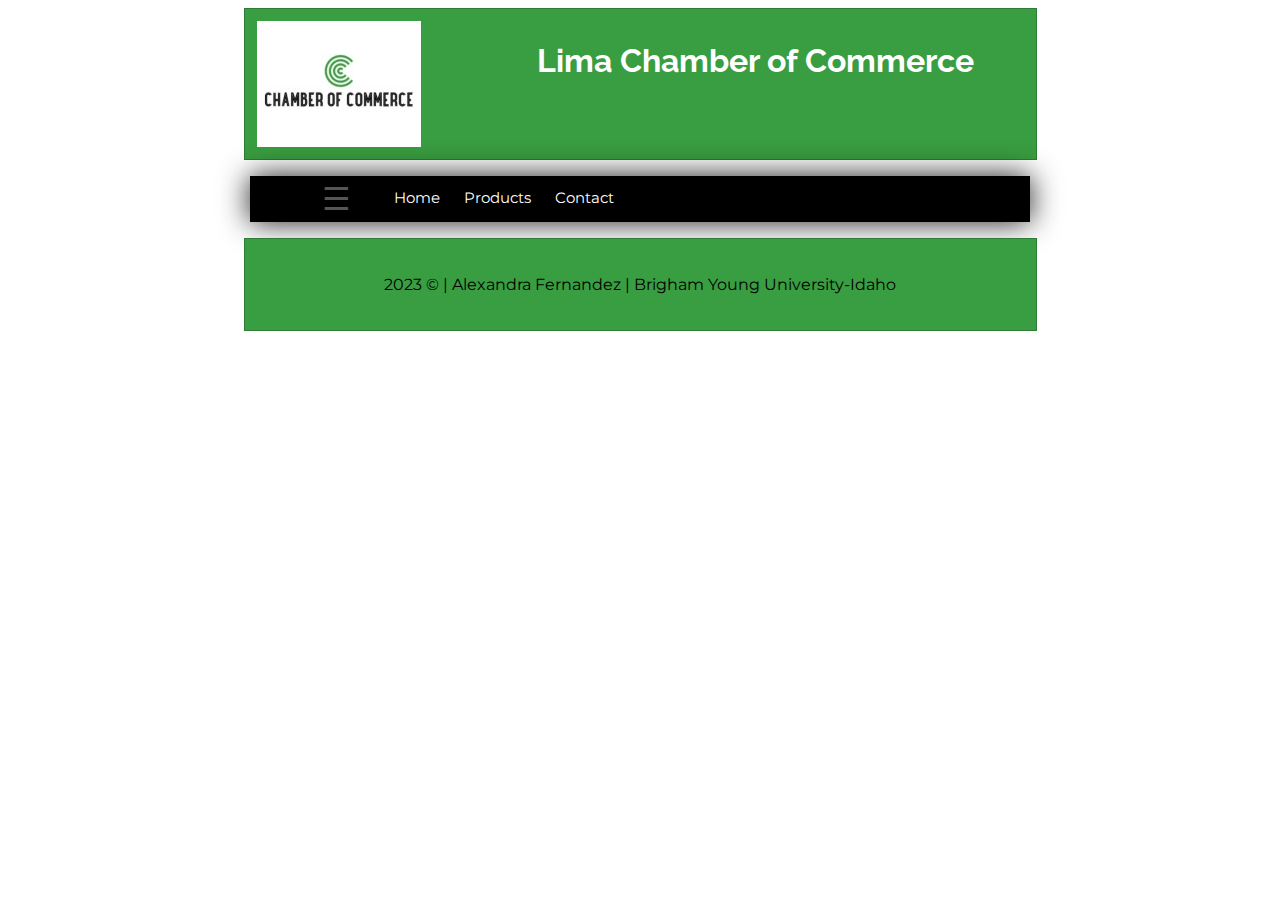
==== chamber/index.html @ ffcb9fd6 "changes" ====
<!doctype html>
<html lang="en">
<head>
    <meta charset="utf-8">
    <meta name="description" content="This website is for those who wish to learn about the training provided by the Lima Chamber of Commerce, find out about the talent pool, what other companies are in the city and what business they work in, information about certifications, what mediation and arbitration center there is. available, and more.">
    <meta name="author" content="Alexandra">
    <title>Chamber of Lima | Home </title>
    <meta name="viewport" content="width=device-width, initial-scale=1, maximum-scale=1">

    <!-- STYLE SHEETS -->
    <!-- phone -->
    <link href="styles/base.css" rel="stylesheet">
    <!-- tablet -->
    <link href="styles/medium.css" rel="stylesheet">
    <!-- desktop -->
    <link href="styles/large.css" rel="stylesheet">
    
</head>

<body>
    <header>
        <img alt="logo chamber of commerce" src="images/logo.jpg">
        <h1>Lima Chamber of Commerce</h1>
    </header>
    <nav>
        <ul>
            <button>&#9776;</button>
            <li><a href="index.html">Home</a></li>
            <li><a href="#">Products</a></li>
            <li><a href="#">Contact</a></li>
        </ul>
    </nav>
    <main >
        
        
    </main>
    <footer>
        <p>
            2023 ©	|	Alexandra Fernandez		|	Brigham Young University-Idaho</span>
        </p>
    </footer>
</body>
---- chamber/styles/base.css ----
@import url('https://fonts.googleapis.com/css2?family=Montserrat&family=Raleway:wght@200&display=swap');

body {
	font-size: 16px;
}


header{	
	background-color: #399D41ff;
	display: grid;
	padding: .75rem;
	border: 1px solid rgba(0, 0, 0, 0.2);
	grid-template-columns: 30% 70%;
	align-items: left;
}

header h1{
	color: white;
	grid-column: 2/3;
	font-size: 1rem;
	text-align: right;
	font-family: 'Raleway', sans-serif;
}
nav button{
    margin: .2rem 2vw;
    background: transparent;
    border: none;
    font-size: 2rem;
    color: #555;
}

footer {
	background-color: #399D41ff;
	display: flex;
	flex-flow: column;
	align-items: center;
	justify-content: center;
	padding: .75rem;
	border: 1px solid rgba(0, 0, 0, 0.2);
}
.center{
	text-align: center;
}


header,
main,
footer {
	max-width: 767px;
	margin: 0 auto;
}

h2 {
	color: #000000ff;
	font-family: 'Raleway', sans-serif;
}

nav {
	background-color: #000000ff;
	margin: 0 auto;
	max-width: 780px;
	box-shadow: 0 0 30px rgba(0, 0, 0, 0.9);
	font-family: 'Montserrat', sans-serif;
}
nav ul {
	list-style-type: none;
	overflow: hidden;
}
nav ul li a {
	display: flex;
	color: #fff;
	text-align: center;
	padding: 0.75rem;
	text-decoration: none;
	font-size: 0.95rem;
	background: linear-gradient(90deg, transparent, #000000ff, transparent) bottom /
		var(--d, 0) 3px no-repeat;
	transition: 0.5s;
}

p{
	font-family: 'Montserrat', sans-serif;
}




footer p {
	padding: .5rem;
	display: flex;
	flex-direction: column;
	align-items: center;
}
---- chamber/styles/medium.css ----
@media only screen and (min-width: 37.5em) {
	

	header h1 {
		font-size: 1.5rem;
		text-align: center;
	}

	
 	nav ul {
		display: flex;
		grid-template-columns: repeat(3, 1fr); 
	} 

	nav a {
		font-size: 1rem;
		align-items: center;
	}

	nav a:hover {
	background-color: #bbb;
	color: #36454f; 
		--d: 75%;
	}
	
	footer p {
		flex-direction: row;
	}
	
	
}
---- chamber/styles/large.css ----
@media only screen and (min-width: 60em) {
	header h1 {
		font-size: 2rem;
		text-align: center;
	}
	nav a {
		font-size: 1.1rem;
	}

}
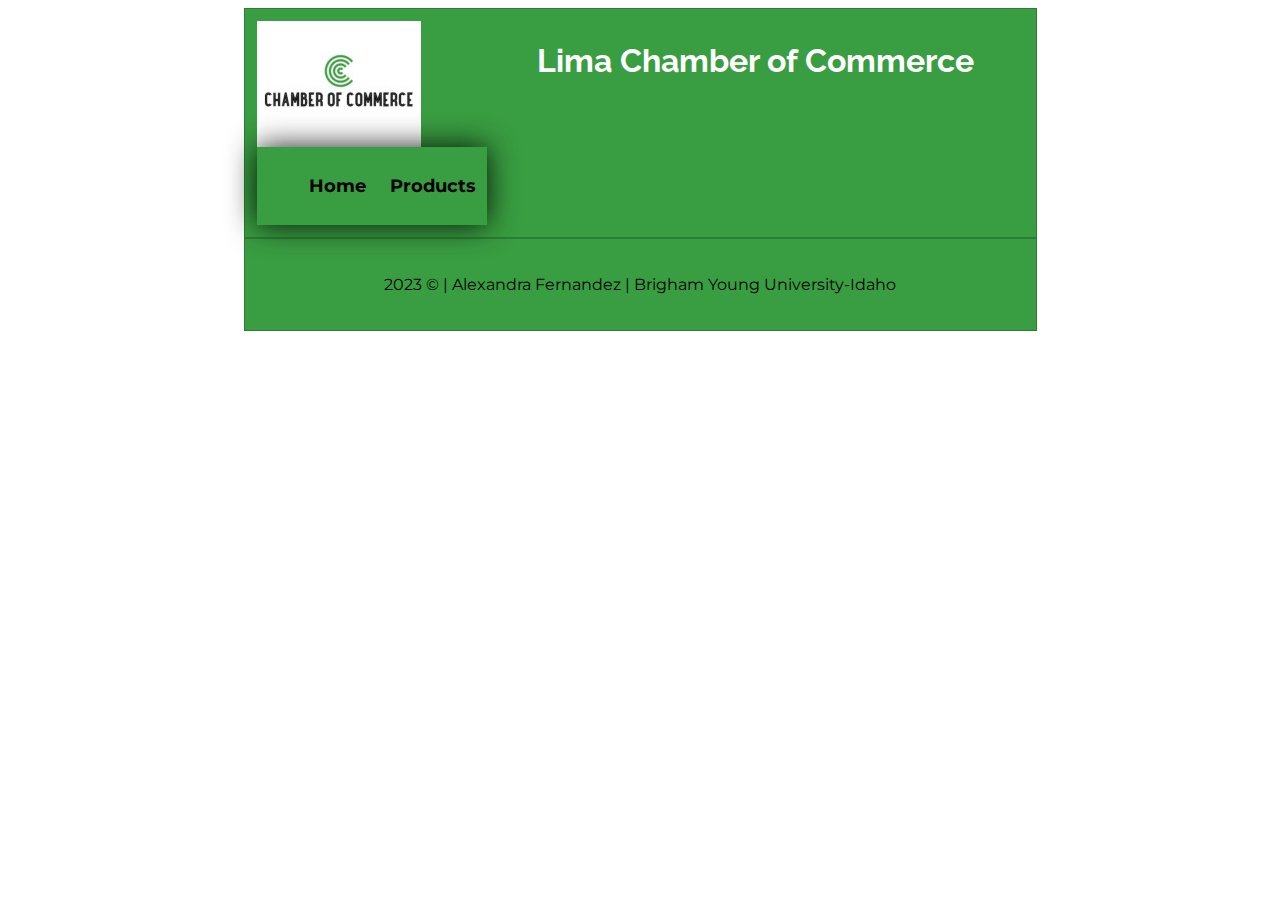
==== commit 4ca35068: "changes" ====
--- a/chamber/index.html
+++ b/chamber/index.html
@@ -21,15 +21,16 @@
     <header>
         <img alt="logo chamber of commerce" src="images/logo.jpg">
         <h1>Lima Chamber of Commerce</h1>
+    
+        <nav class="navigation">
+            <ul>
+                <button id="menu"></button>
+                <li><a href="index.html">Home</a></li>
+                <li><a href="#">Products</a></li>
+                <li><a href="#">Contact</a></li>
+            </ul>
+        </nav>
     </header>
-    <nav>
-        <ul>
-            <button>&#9776;</button>
-            <li><a href="index.html">Home</a></li>
-            <li><a href="#">Products</a></li>
-            <li><a href="#">Contact</a></li>
-        </ul>
-    </nav>
     <main >
         
         
@@ -39,4 +40,5 @@
             2023 ©	|	Alexandra Fernandez		|	Brigham Young University-Idaho</span>
         </p>
     </footer>
+    <script src="scripts/app.js"></script>
 </body>--- a/chamber/styles/base.css
+++ b/chamber/styles/base.css
@@ -29,6 +29,42 @@
     color: #555;
 }
 
+nav {
+	margin: 0 auto;
+	max-width: 760px;
+	background-color: tomato;
+}
+.navigation {
+	list-style: none;
+	margin: 0;
+	padding: 0;
+}
+.navigation li:first-child {
+	display: block;
+}
+.navigation li {
+	display: none;
+}
+.navigation a {
+	display: block;
+	padding: 0.75rem;
+	text-align: left;
+	text-decoration: none;
+	color: black;
+	font-weight: 700;
+	transition: 0.5s;
+	font-size: clamp(1rem, 2vmin, 1.5rem);
+}
+
+
+.navigation a:hover, navigation a:active {
+	color: white;
+	background-color: black;
+}
+
+
+
+
 footer {
 	background-color: #399D41ff;
 	display: flex;
@@ -56,7 +92,7 @@
 }
 
 nav {
-	background-color: #000000ff;
+	background-color: #399D41ff;
 	margin: 0 auto;
 	max-width: 780px;
 	box-shadow: 0 0 30px rgba(0, 0, 0, 0.9);
@@ -73,8 +109,6 @@
 	padding: 0.75rem;
 	text-decoration: none;
 	font-size: 0.95rem;
-	background: linear-gradient(90deg, transparent, #000000ff, transparent) bottom /
-		var(--d, 0) 3px no-repeat;
 	transition: 0.5s;
 }
 
@@ -90,4 +124,18 @@
 	display: flex;
 	flex-direction: column;
 	align-items: center;
+}
+
+#menu::before {
+	content: "≡";
+	font-size: 2rem;
+}
+
+.responsive li {
+	display: block;
+}
+
+
+.responsive #menu::before {
+	content: "X";
 }--- a/chamber/styles/medium.css
+++ b/chamber/styles/medium.css
@@ -27,5 +27,8 @@
 		flex-direction: row;
 	}
 	
+	.navigation button {
+		display: none;
+	}
 	
 }
--- a/chamber/styles/large.css
+++ b/chamber/styles/large.css
@@ -6,5 +6,21 @@
 	nav a {
 		font-size: 1.1rem;
 	}
+	.navigation button {
+		display: none;
+	}
+
+	.navigation {
+		display: flex;
+	}
+	.navigation li {
+		display: block; /* change state in small view */
+		flex: 1 1 auto;
+	}
+	.navigation a {
+		text-align: center;
+	}
+	
+
 
 }